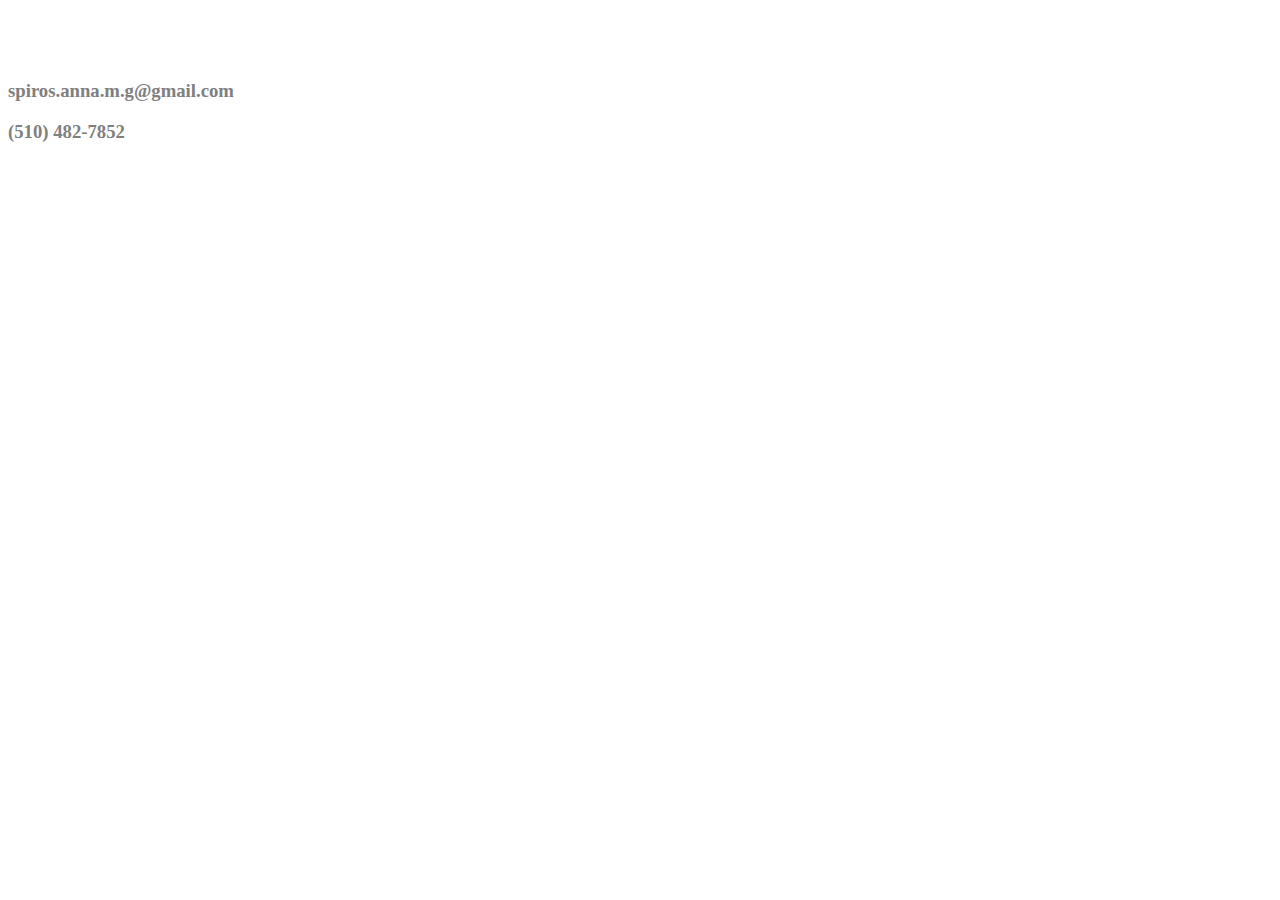
==== contact info.html @ 964a01d4 "Added intial cv files" ====
<!DOCTYPE html>
<html lang="en" dir="ltr">
  <head>
    <link rel="stylesheet" href="css/styles.css">
    <meta charset="utf-8">
    <title></title>
  </head>
  <link rel="stylesheet" href="css/styles.css">
  <h1>Anna's Contact Information</h1>
  <body>
    <h3>spiros.anna.m.g@gmail.com</h3>
    <h3>(510) 482-7852</h3>
  </body>
</html>
---- css/styles.css ----
body {
  background-color: white;
  background-image: url(https://cdn.wallpapersafari.com/38/14/ZG5qnJ.jpg);
}
h1 {
  color: white;

h2 {
    color: black;
  }
}
h3 {
  color: grey;
}

hr {
  border-style: none;
  border-top-style: dotted;
  border-color: #00334e;
  border-width: 5px;
  width: 4%;
}
---- css/styles.css ----
body {
  background-color: white;
  background-image: url(https://cdn.wallpapersafari.com/38/14/ZG5qnJ.jpg);
}
h1 {
  color: white;

h2 {
    color: black;
  }
}
h3 {
  color: grey;
}

hr {
  border-style: none;
  border-top-style: dotted;
  border-color: #00334e;
  border-width: 5px;
  width: 4%;
}
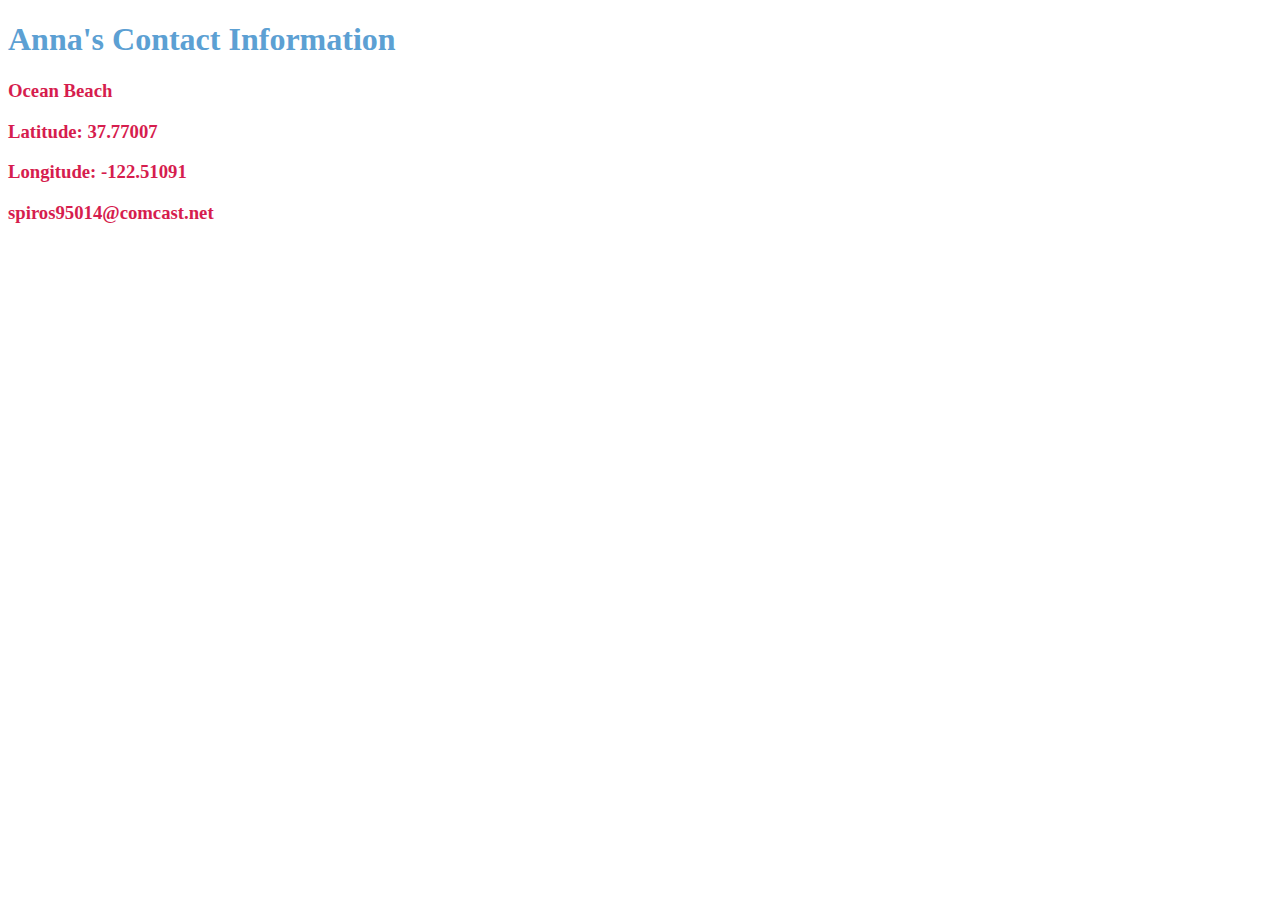
==== commit 5e97398c: "Add files via upload" ====
--- a/contact info.html
+++ b/contact info.html
@@ -8,7 +8,9 @@
   <link rel="stylesheet" href="css/styles.css">
   <h1>Anna's Contact Information</h1>
   <body>
-    <h3>spiros.anna.m.g@gmail.com</h3>
-    <h3>(510) 482-7852</h3>
+    <h3>Ocean Beach</h3>
+    <h3>Latitude: 37.77007</h3>
+    <h3>Longitude: -122.51091</h3>
+    <h3>spiros95014@comcast.net</h3>
   </body>
 </html>
--- a/css/styles.css
+++ b/css/styles.css
@@ -2,21 +2,48 @@
   background-color: white;
   background-image: url(https://cdn.wallpapersafari.com/38/14/ZG5qnJ.jpg);
 }
+
 h1 {
-  color: white;
+  color: #5ca0d3;
+}
 
 h2 {
-    color: black;
-  }
+  color: #5ca0d3;
 }
+
 h3 {
-  color: grey;
+  color: #d61d4e;
 }
 
 hr {
   border-style: none;
   border-top-style: dotted;
-  border-color: #00334e;
+  border-color: #010059;
   border-width: 5px;
-  width: 4%;
+  width: 10%;
 }
+
+ul {
+  list-style-type: none;
+}
+
+ul li::before {
+  content: "☯";
+  color: #c8e6f5;
+  font-weight: normal;
+  width: 4em;
+  margin: 20;
+  margin-left: -1em;
+}
+
+a:link {
+  color: black;
+}
+
+a:visited {
+  color: white;
+}
+
+a:hover {
+  color: #d61d4e;
+}
--- a/css/styles.css
+++ b/css/styles.css
@@ -2,21 +2,48 @@
   background-color: white;
   background-image: url(https://cdn.wallpapersafari.com/38/14/ZG5qnJ.jpg);
 }
+
 h1 {
-  color: white;
+  color: #5ca0d3;
+}
 
 h2 {
-    color: black;
-  }
+  color: #5ca0d3;
 }
+
 h3 {
-  color: grey;
+  color: #d61d4e;
 }
 
 hr {
   border-style: none;
   border-top-style: dotted;
-  border-color: #00334e;
+  border-color: #010059;
   border-width: 5px;
-  width: 4%;
+  width: 10%;
 }
+
+ul {
+  list-style-type: none;
+}
+
+ul li::before {
+  content: "☯";
+  color: #c8e6f5;
+  font-weight: normal;
+  width: 4em;
+  margin: 20;
+  margin-left: -1em;
+}
+
+a:link {
+  color: black;
+}
+
+a:visited {
+  color: white;
+}
+
+a:hover {
+  color: #d61d4e;
+}
